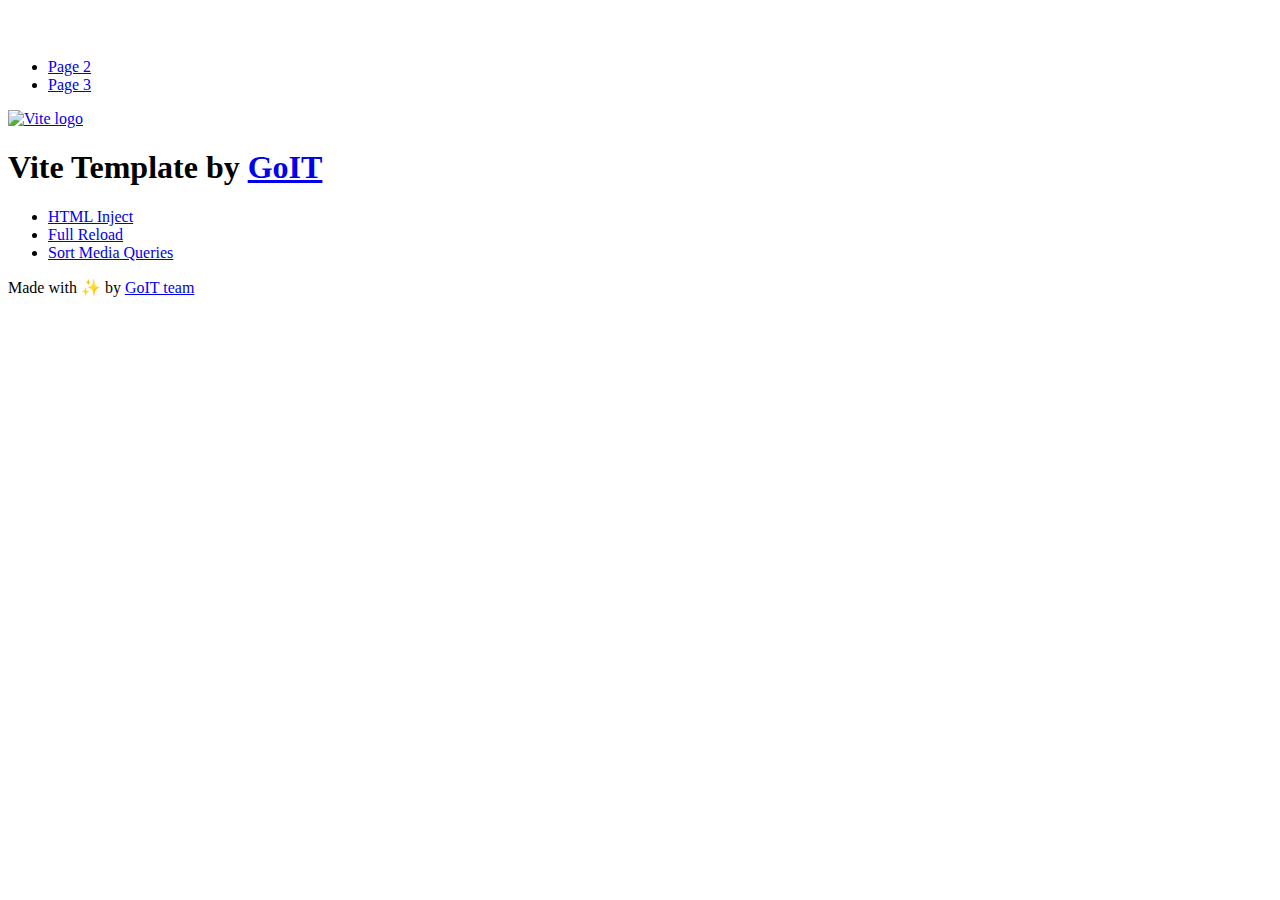
==== index.html @ 7f11f5c0 "Deploying to gh-pages from @ micfig76/goit-js-hw-12@6f9b387cddc1fbd5796526ef4184930dba631f0f 🚀" ====
<!DOCTYPE html>
<html lang="en">
  <head>
    <meta charset="UTF-8" />
    <link rel="icon" type="image/svg+xml" href="/goit-js-hw-12/favicon.svg" />
    <meta name="viewport" content="width=device-width, initial-scale=1.0" />
    <title>Vanilla App Template</title>
    <script type="module" crossorigin src="/goit-js-hw-12/index.js"></script>
    <link rel="stylesheet" crossorigin href="/goit-js-hw-12/assets/styles-DvPDDfy5.css">
  </head>
  <body>
    <header class="header">
  <div class="container">
    <nav class="nav">
      <a class="nav-logo" href="./index.html" aria-label="Site logo">
        <svg class="nav-logo-icon" width="100" height="30">
          <use href="/goit-js-hw-12/assets/sprite-E8vg0sBb.svg#logo"></use>
        </svg>
      </a>
      <ul class="nav-list">
        <li class="nav-item">
          <a class="nav-link {=$highlight-act}" href="./page-2.html">Page 2</a>
        </li>
        <li class="nav-item">
          <a class="nav-link {=$highlight-curr}" href="./page-3.html">Page 3</a>
        </li>
      </ul>
    </nav>
  </div>
</header>


    <main>
      <!-- Loads the specified .html file -->
      <section class="vite-promo">
  <div class="container">
    <div class="vite-promo-thumb">
      <a
        class="vite-promo-link"
        href="https://vitejs.dev/"
        target="_blank"
        rel="noopener noreferrer"
        aria-label="Link to Vite official website"
        title="Vite.js  build tool"
      >
        <!-- Path to images as from index.html file -->
        <img
          class="pic"
          src="/goit-js-hw-12/assets/vite-logo-9o_aqrTe.png"
          alt="Vite logo"
          width="640"
          height="640"
        />
      </a>
    </div>
    <h1 class="main-title">
      <span class="main-title-gradient">Vite</span>
      Template by
      <a
        class="main-title-link"
        href="https://github.com/goitacademy/vanilla-app-template"
        target="_blank"
        rel="noopener noreferrer"
      >
        GoIT
      </a>
    </h1>
  </div>
</section>

      <article class="badges">
  <div class="container">
    <ul class="badges-list">
      <li class="badges-item">
        <a
          class="badges-link"
          href="https://www.npmjs.com/package/vite-plugin-html-inject"
          target="_blank"
          rel="noopener noreferrer"
        >
          HTML Inject
        </a>
      </li>
      <li class="badges-item">
        <a
          class="badges-link"
          href="https://www.npmjs.com/package/vite-plugin-full-reload"
          target="_blank"
          rel="noopener noreferrer"
        >
          Full Reload
        </a>
      </li>
      <li class="badges-item">
        <a
          class="badges-link"
          href="https://www.npmjs.com/package/postcss-sort-media-queries"
          target="_blank"
          rel="noopener noreferrer"
        >
          Sort Media Queries
        </a>
      </li>
    </ul>
  </div>
</article>

    </main>

    <footer class="footer">
  <div class="container">
    <p class="footer-desc">
      Made with ✨ by
      <a
        class="footer-link"
        href="https://goit.global/ua/"
        target="_blank"
        rel="noopener noreferrer"
      >
        GoIT team
      </a>
    </p>
  </div>
</footer>


  </body>
</html>
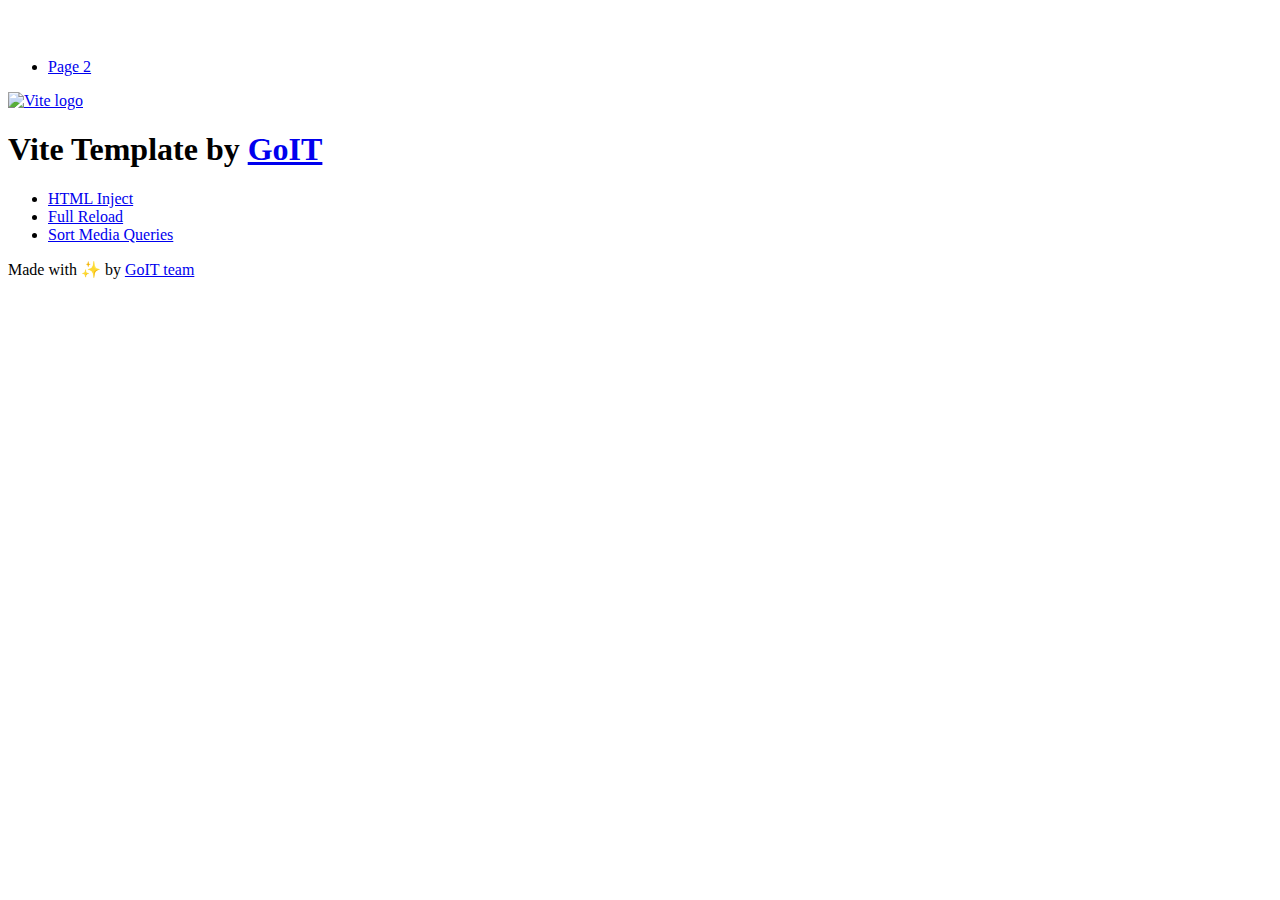
==== commit cfd64333: "Deploying to gh-pages from @ micfig76/goit-js-hw-12@f3b14b4cdc94d09be5dcdafe47e5c3c29b80ab5d 🚀" ====
--- a/index.html
+++ b/index.html
@@ -5,8 +5,8 @@
     <link rel="icon" type="image/svg+xml" href="/goit-js-hw-12/favicon.svg" />
     <meta name="viewport" content="width=device-width, initial-scale=1.0" />
     <title>Vanilla App Template</title>
-    <script type="module" crossorigin src="/goit-js-hw-12/index.js"></script>
-    <link rel="stylesheet" crossorigin href="/goit-js-hw-12/assets/styles-DvPDDfy5.css">
+    <script type="module" crossorigin src="/goit-js-hw-12/assets/main-DNf_95oR.js"></script>
+    <link rel="stylesheet" crossorigin href="/goit-js-hw-12/assets/main-DvPDDfy5.css">
   </head>
   <body>
     <header class="header">
@@ -21,14 +21,10 @@
         <li class="nav-item">
           <a class="nav-link {=$highlight-act}" href="./page-2.html">Page 2</a>
         </li>
-        <li class="nav-item">
-          <a class="nav-link {=$highlight-curr}" href="./page-3.html">Page 3</a>
-        </li>
       </ul>
     </nav>
   </div>
 </header>
-
 
     <main>
       <!-- Loads the specified .html file -->
